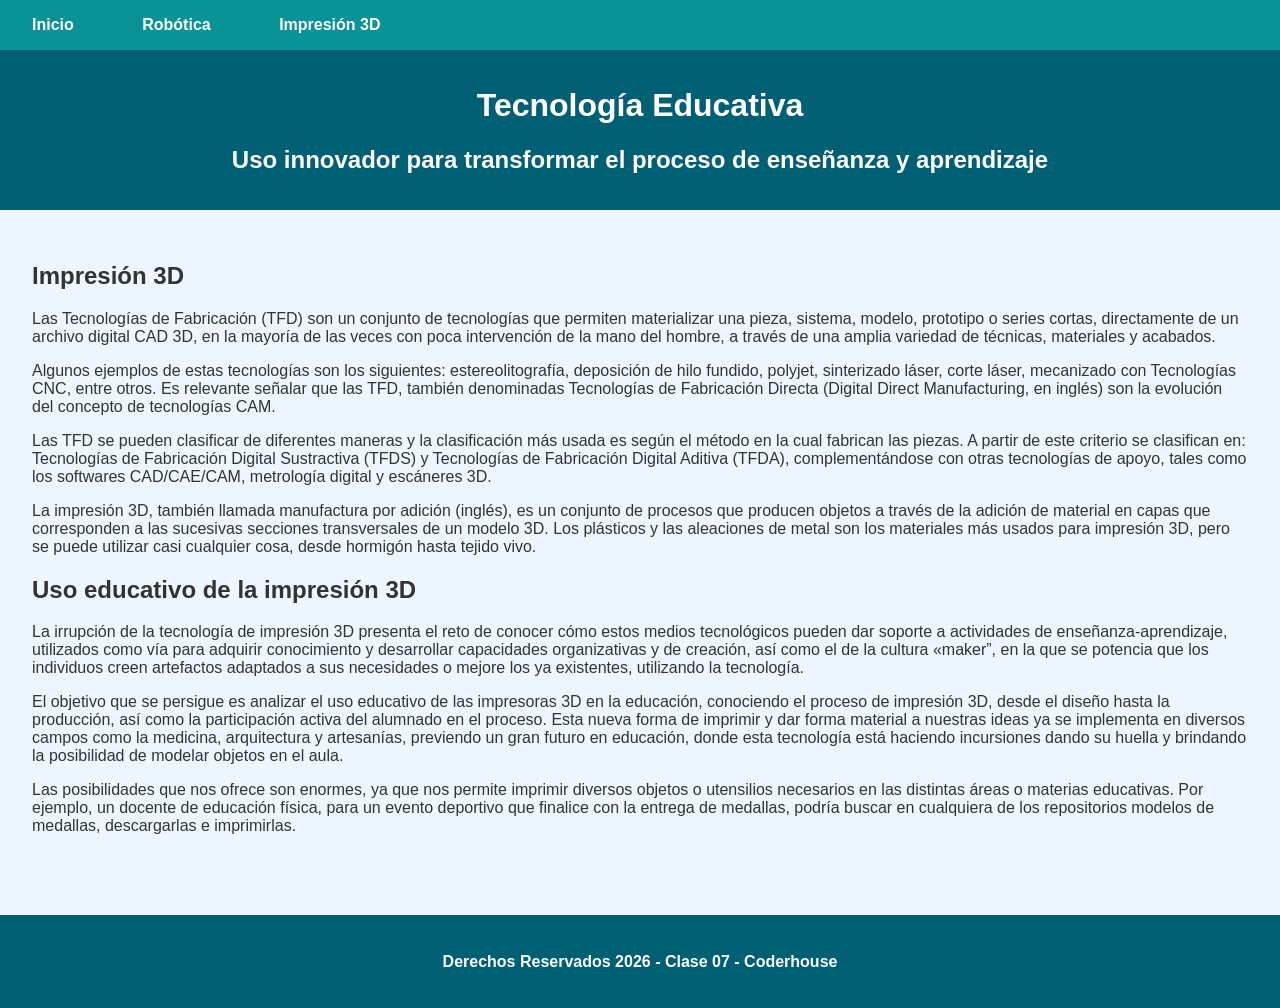
==== partial/impresion.html @ de97738a "footer modificado" ====
<!DOCTYPE html>
<html lang="es">
  <head>
    <meta charset="UTF-8" />
    <meta http-equiv="X-UA-Compatible" content="IE=edge" />

    <meta name="viewport" content="width=device-width, initial-scale=1.0" />


    <title>Página sobre Tecnología Educativa</title>

<link rel="stylesheet" href="../css/style.css">
  
  </head>
  <body>

    <nav>
      <ul>
        <li><a href="../index.html">Inicio</a></li>
        <li><a href="robotica.html">Robótica</a></li>
        <li><a href="#">Impresión 3D</a></li>
      </ul>
    </nav>

       <header>
      <h1>Tecnología Educativa</h1>
      <h2>Uso innovador para transformar el proceso de enseñanza y aprendizaje</h2>
     
    </header>
    <nav>
       
    </nav>

    <main>
      <section>
        <h2>Impresión 3D</h2>
        <p>
          Las Tecnologías de Fabricación (TFD) son un conjunto de tecnologías
          que permiten materializar una pieza, sistema, modelo, prototipo o
          series cortas, directamente de un archivo digital CAD 3D, en la
          mayoría de las veces con poca intervención de la mano del hombre, a
          través de una amplia variedad de técnicas, materiales y acabados.
        </p>
        <p>
          Algunos ejemplos de estas tecnologías son los siguientes:
          estereolitografía, deposición de hilo fundido, polyjet, sinterizado
          láser, corte láser, mecanizado con Tecnologías CNC, entre otros. Es
          relevante señalar que las TFD, también denominadas Tecnologías de
          Fabricación Directa (Digital Direct Manufacturing, en inglés) son la
          evolución del concepto de tecnologías CAM.
        </p>
        <p>
          Las TFD se pueden clasificar de diferentes maneras y la
          clasificación más usada es según el método en la cual fabrican las
          piezas. A partir de este criterio se clasifican en: Tecnologías de
          Fabricación Digital Sustractiva (TFDS) y Tecnologías de Fabricación
          Digital Aditiva (TFDA), complementándose con otras tecnologías de
          apoyo, tales como los softwares CAD/CAE/CAM, metrología digital y
          escáneres 3D.
        </p>
        <p>
          La impresión 3D, también llamada manufactura por adición (inglés),
          es un conjunto de procesos que producen objetos a través de la
          adición de material en capas que corresponden a las sucesivas
          secciones transversales de un modelo 3D. Los plásticos y las
          aleaciones de metal son los materiales más usados para impresión 3D,
          pero se puede utilizar casi cualquier cosa, desde hormigón hasta
          tejido vivo.
        </p>
      </section>

      <section>

        <h2>Uso educativo de la impresión 3D</h2>
        <p>
          La irrupción de la tecnología de impresión 3D presenta el reto de
          conocer cómo estos medios tecnológicos pueden dar soporte a
          actividades de enseñanza-aprendizaje, utilizados como vía para
          adquirir conocimiento y desarrollar capacidades organizativas y de
          creación, así como el de la cultura «maker”, en la que se potencia
          que los individuos creen artefactos adaptados a sus necesidades o
          mejore los ya existentes, utilizando la tecnología.
        </p>
        <p>
          El objetivo que se persigue es analizar el uso educativo de las
          impresoras 3D en la educación, conociendo el proceso de impresión
          3D, desde el diseño hasta la producción, así como la participación
          activa del alumnado en el proceso. Esta nueva forma de imprimir y
          dar forma material a nuestras ideas ya se implementa en diversos
          campos como la medicina, arquitectura y artesanías, previendo un
          gran futuro en educación, donde esta tecnología está haciendo
          incursiones dando su huella y brindando la posibilidad de modelar
          objetos en el aula.
        </p>
        <p>
          Las posibilidades que nos ofrece son enormes, ya que nos permite
          imprimir diversos objetos o utensilios necesarios en las distintas
          áreas o materias educativas. Por ejemplo, un docente de educación
          física, para un evento deportivo que finalice con la entrega de
          medallas, podría buscar en cualquiera de los repositorios modelos de
          medallas, descargarlas e imprimirlas.
        </p>
    
      </section>
    </main>

    <footer>
        <h4>Derechos Reservados 2026 - Clase 07 - Coderhouse</h4>
    </footer>
  </body>
</html>
---- css/style.css ----
/* estilos.css */

body {
  font-family: Arial, sans-serif;
  margin: 0;
  background-color: #EEF7FF;
  color: #333;
}

header {
  background-color: #005f73;  /* azul oscuro */
  color: #fff;
  padding: 1rem;
  text-align: center;
}

nav {
  background-color: #0a9396;  /* turquesa */
}

nav ul {
  list-style: none;
  margin: 0;
  padding: 0;
  /* display: flex;
  justify-content: center; */
}

nav ul li {
  margin: 0 1rem;
    display: inline-block;
}

nav ul li a {
  display: block;
  padding: 1rem;
  text-decoration: none;
  color: #fff;
  font-weight: bold;
}

nav ul li a:hover {
  background-color: #EEF7FF; /* verde claro */
  color: #000;
}

main {
  padding: 2rem;
}

footer {
  background-color: #005f73;
  color: white;
  text-align: center;
  padding: 1rem;
  margin-top: 2rem;
}
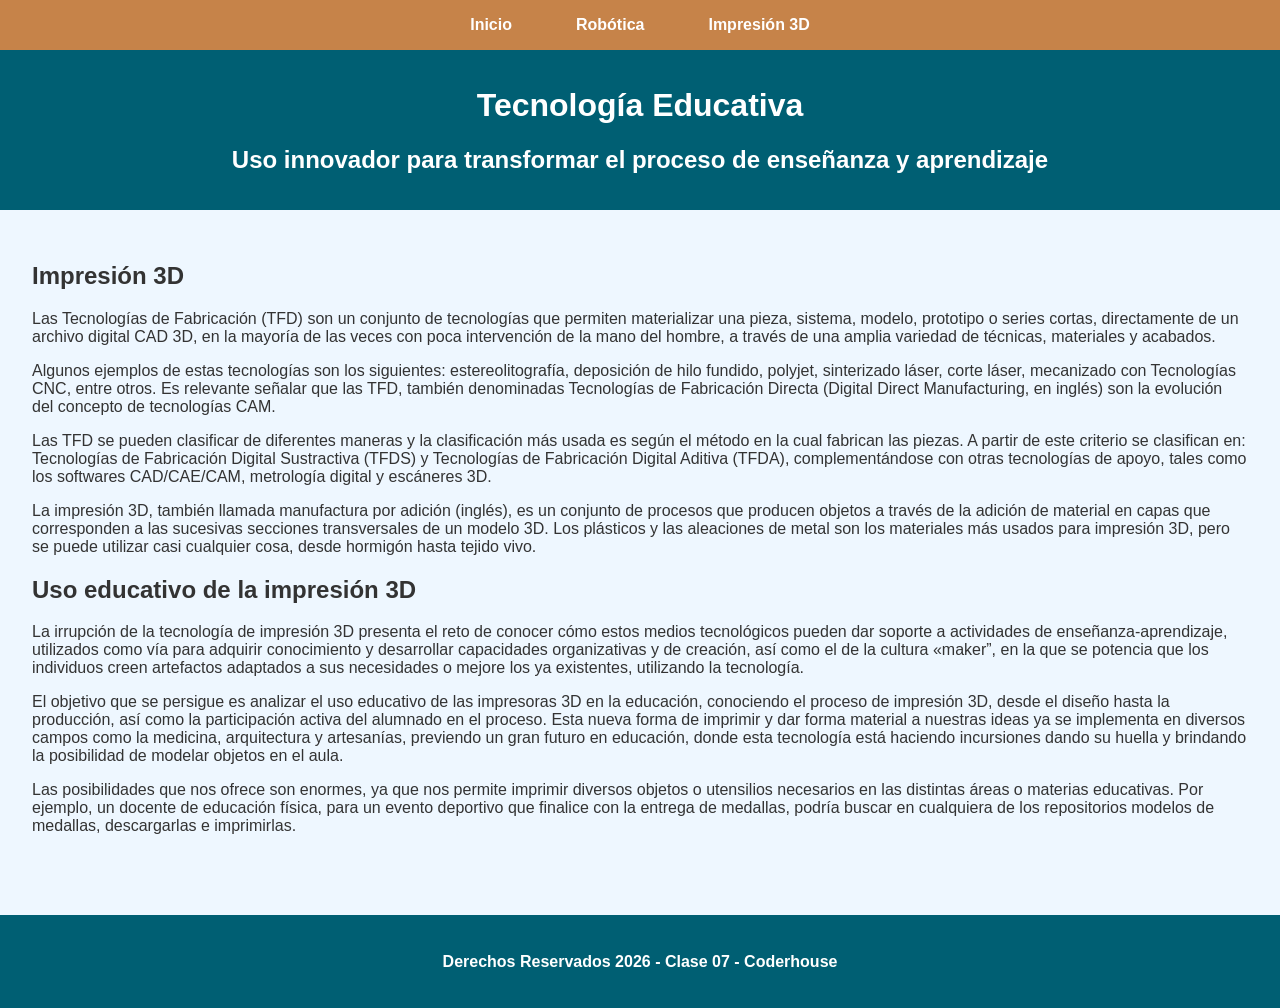
==== commit 26a76017: "arrancamos con sass" ====
--- a/partial/impresion.html
+++ b/partial/impresion.html
@@ -9,7 +9,7 @@
 
     <title>Página sobre Tecnología Educativa</title>
 
-<link rel="stylesheet" href="../css/style.css">
+<link rel="stylesheet" href="../css/estilo.css">
   
   </head>
   <body>
--- a/css/estilo.css
+++ b/css/estilo.css
@@ -0,0 +1,64 @@
+body {
+  font-family: Arial, sans-serif;
+  margin: 0;
+  background-color: #EEF7FF;
+  color: #333;
+}
+body .card-primera {
+  background-color: white;
+  color: red;
+  border-radius: 20px;
+  padding: 15px;
+  margin: 10px;
+  box-shadow: 2px 2px 10px rgba(0, 0, 0, 0.1);
+}
+body .card-segunda {
+  background-color: black;
+  color: green;
+  border-radius: 35px;
+  padding: 15px;
+  margin: 10px;
+  box-shadow: 2px 2px 10px rgba(0, 0, 0, 0.1);
+}
+
+nav {
+  background-color: #c68349;
+}
+nav ul {
+  list-style: none;
+  margin: 0;
+  padding: 0;
+  display: flex;
+  justify-content: center;
+}
+nav ul li {
+  margin: 0 1rem;
+}
+nav ul li a {
+  display: block;
+  padding: 1rem;
+  text-decoration: none;
+  color: #fff;
+  font-weight: bold;
+}
+
+header {
+  background-color: #005f73;
+  color: #fff;
+  padding: 1rem;
+  text-align: center;
+}
+
+main {
+  padding: 2rem;
+}
+
+footer {
+  background-color: #005f73;
+  color: white;
+  text-align: center;
+  padding: 1rem;
+  margin-top: 2rem;
+}
+
+/*# sourceMappingURL=estilo.css.map */
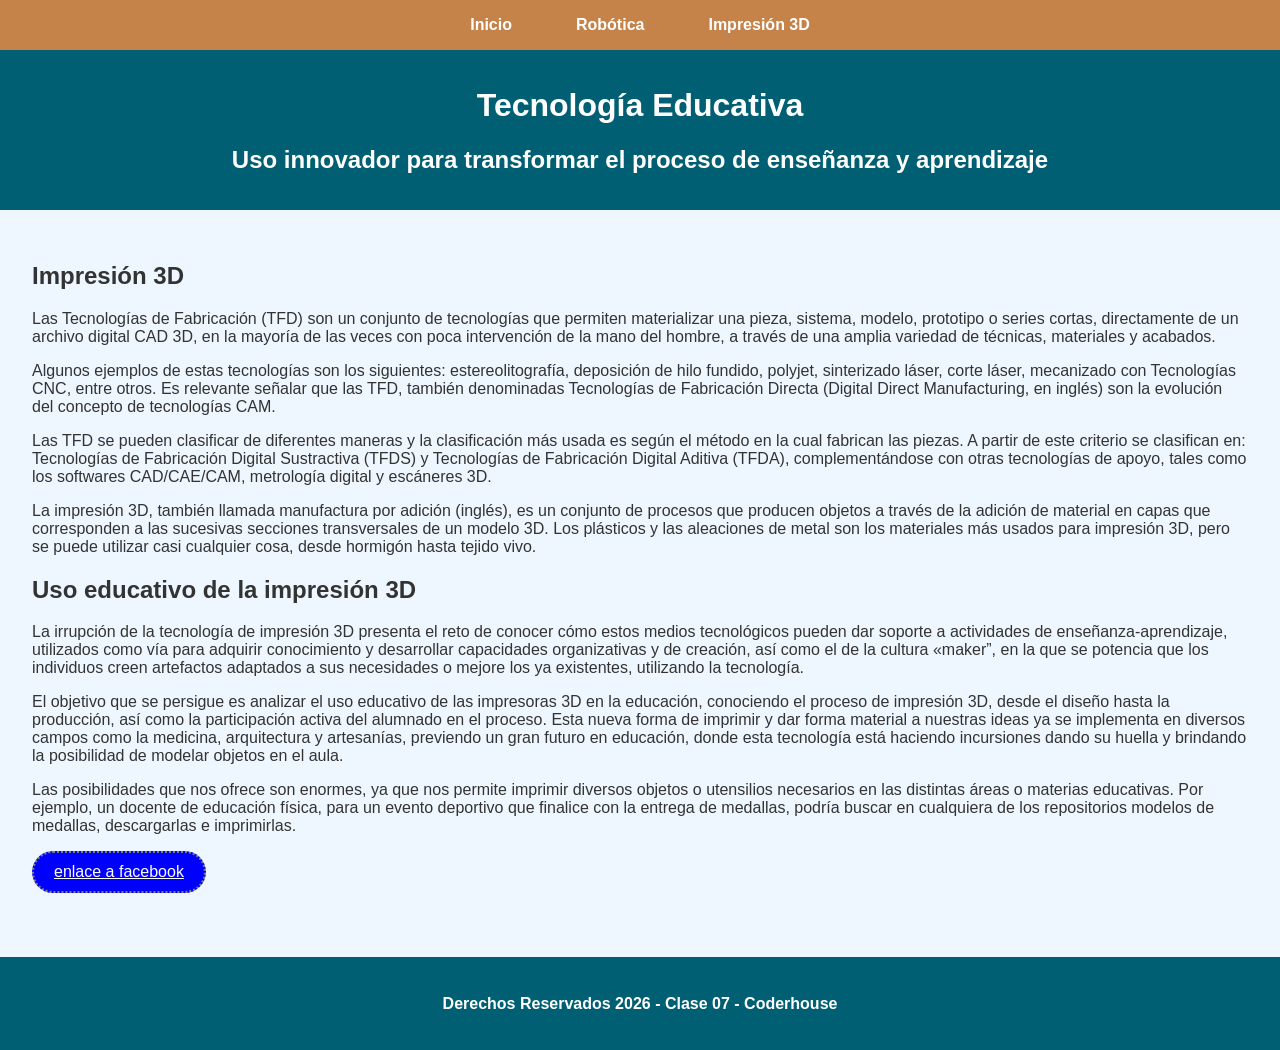
==== commit 36bdb3cb: "agregamos mixin y extend" ====
--- a/partial/impresion.html
+++ b/partial/impresion.html
@@ -102,6 +102,11 @@
         </p>
     
       </section>
+
+        <section>
+        <a href="http://" class="btn-impresion"> enlace a facebook</a>
+      </section>
+    
     </main>
 
     <footer>
--- a/css/estilo.css
+++ b/css/estilo.css
@@ -1,3 +1,11 @@
+.btn-index, .btn-impresion, .btn-robotica {
+  color: #fff;
+  border: 2px dotted gray;
+  border-radius: 25px;
+  padding: 10px 20px;
+  display: inline-block;
+}
+
 body {
   font-family: Arial, sans-serif;
   margin: 0;
@@ -53,6 +61,18 @@
   padding: 2rem;
 }
 
+.btn-index {
+  background-color: red;
+}
+
+.btn-impresion {
+  background-color: blue;
+}
+
+.btn-robotica {
+  background-color: black;
+}
+
 footer {
   background-color: #005f73;
   color: white;
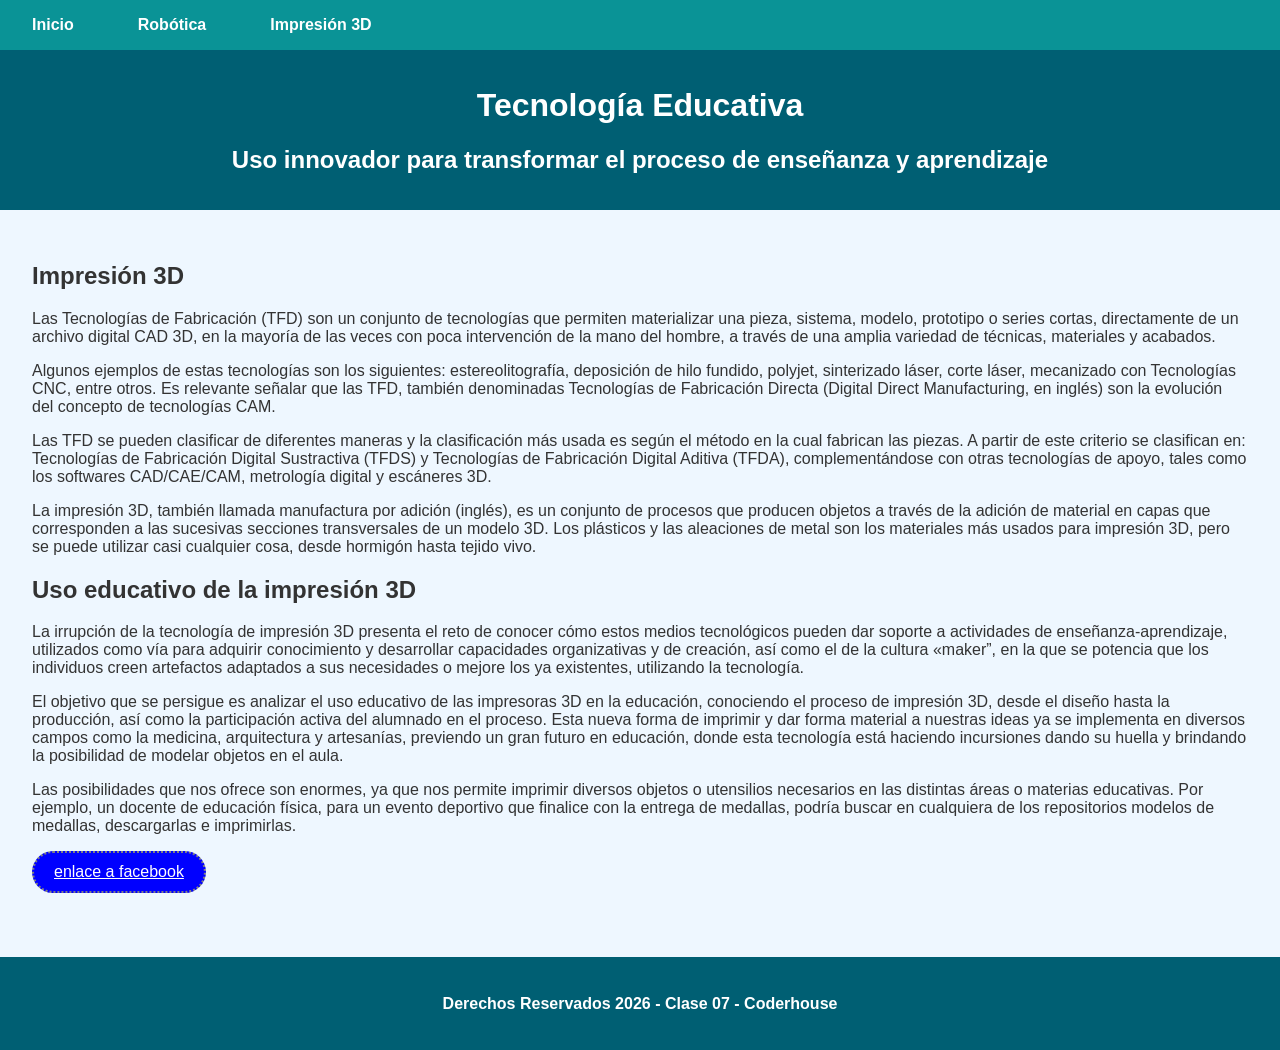
==== commit b9da0953: "actualizacion de botones y navbar" ====
--- a/partial/impresion.html
+++ b/partial/impresion.html
@@ -104,7 +104,7 @@
       </section>
 
         <section>
-        <a href="http://" class="btn-impresion"> enlace a facebook</a>
+        <a href="https://www.facebook.com/?locale=es_LA" class="btn-impresion"> enlace a facebook</a>
       </section>
     
     </main>
--- a/css/estilo.css
+++ b/css/estilo.css
@@ -30,14 +30,14 @@
 }
 
 nav {
-  background-color: #c68349;
+  background-color: #0a9396;
 }
 nav ul {
   list-style: none;
   margin: 0;
   padding: 0;
   display: flex;
-  justify-content: center;
+  justify-content: start;
 }
 nav ul li {
   margin: 0 1rem;
@@ -48,6 +48,10 @@
   text-decoration: none;
   color: #fff;
   font-weight: bold;
+}
+nav ul li a:hover {
+  background-color: #EEF7FF;
+  color: #000;
 }
 
 header {
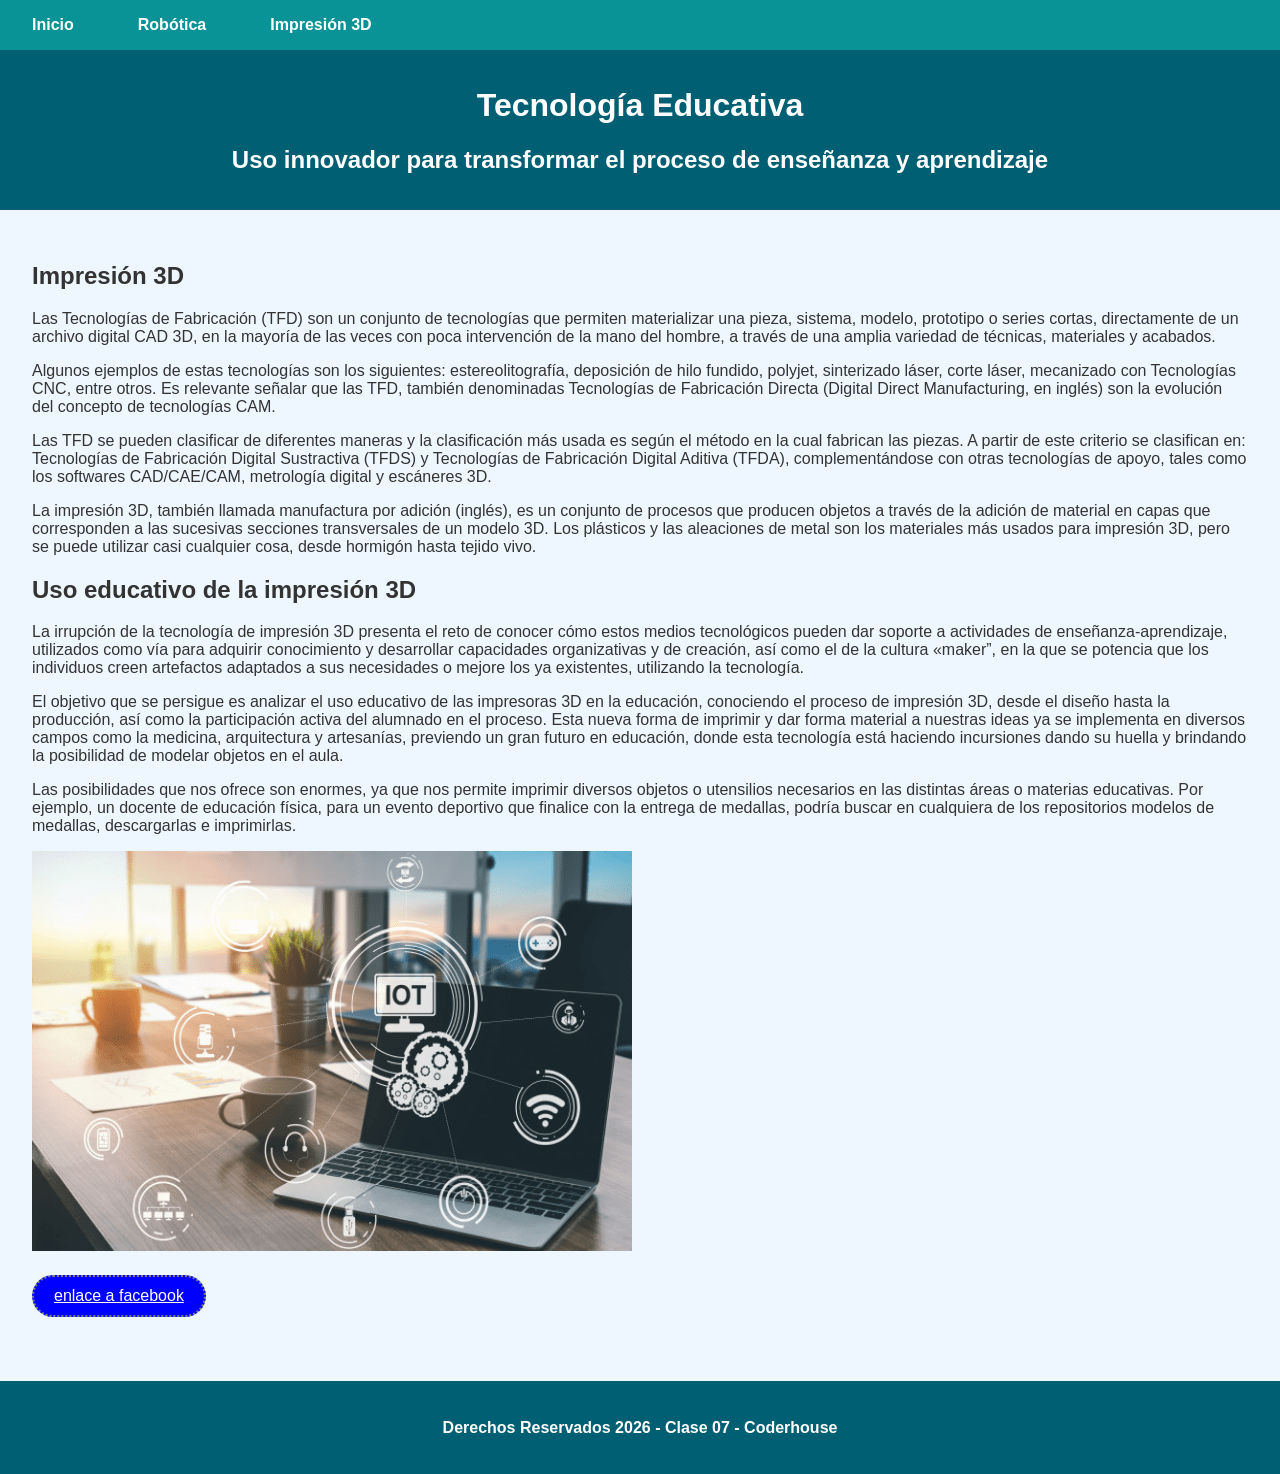
==== commit 3c519316: "agregamos imagen en la pagina de impresion" ====
--- a/partial/impresion.html
+++ b/partial/impresion.html
@@ -100,6 +100,14 @@
           medallas, podría buscar en cualquiera de los repositorios modelos de
           medallas, descargarlas e imprimirlas.
         </p>
+
+        <section>
+
+            <img src="../img/cosas.png" alt="">
+
+        </section>
+
+      
     
       </section>
 
--- a/css/estilo.css
+++ b/css/estilo.css
@@ -71,6 +71,7 @@
 
 .btn-impresion {
   background-color: blue;
+  margin-top: 20px;
 }
 
 .btn-robotica {
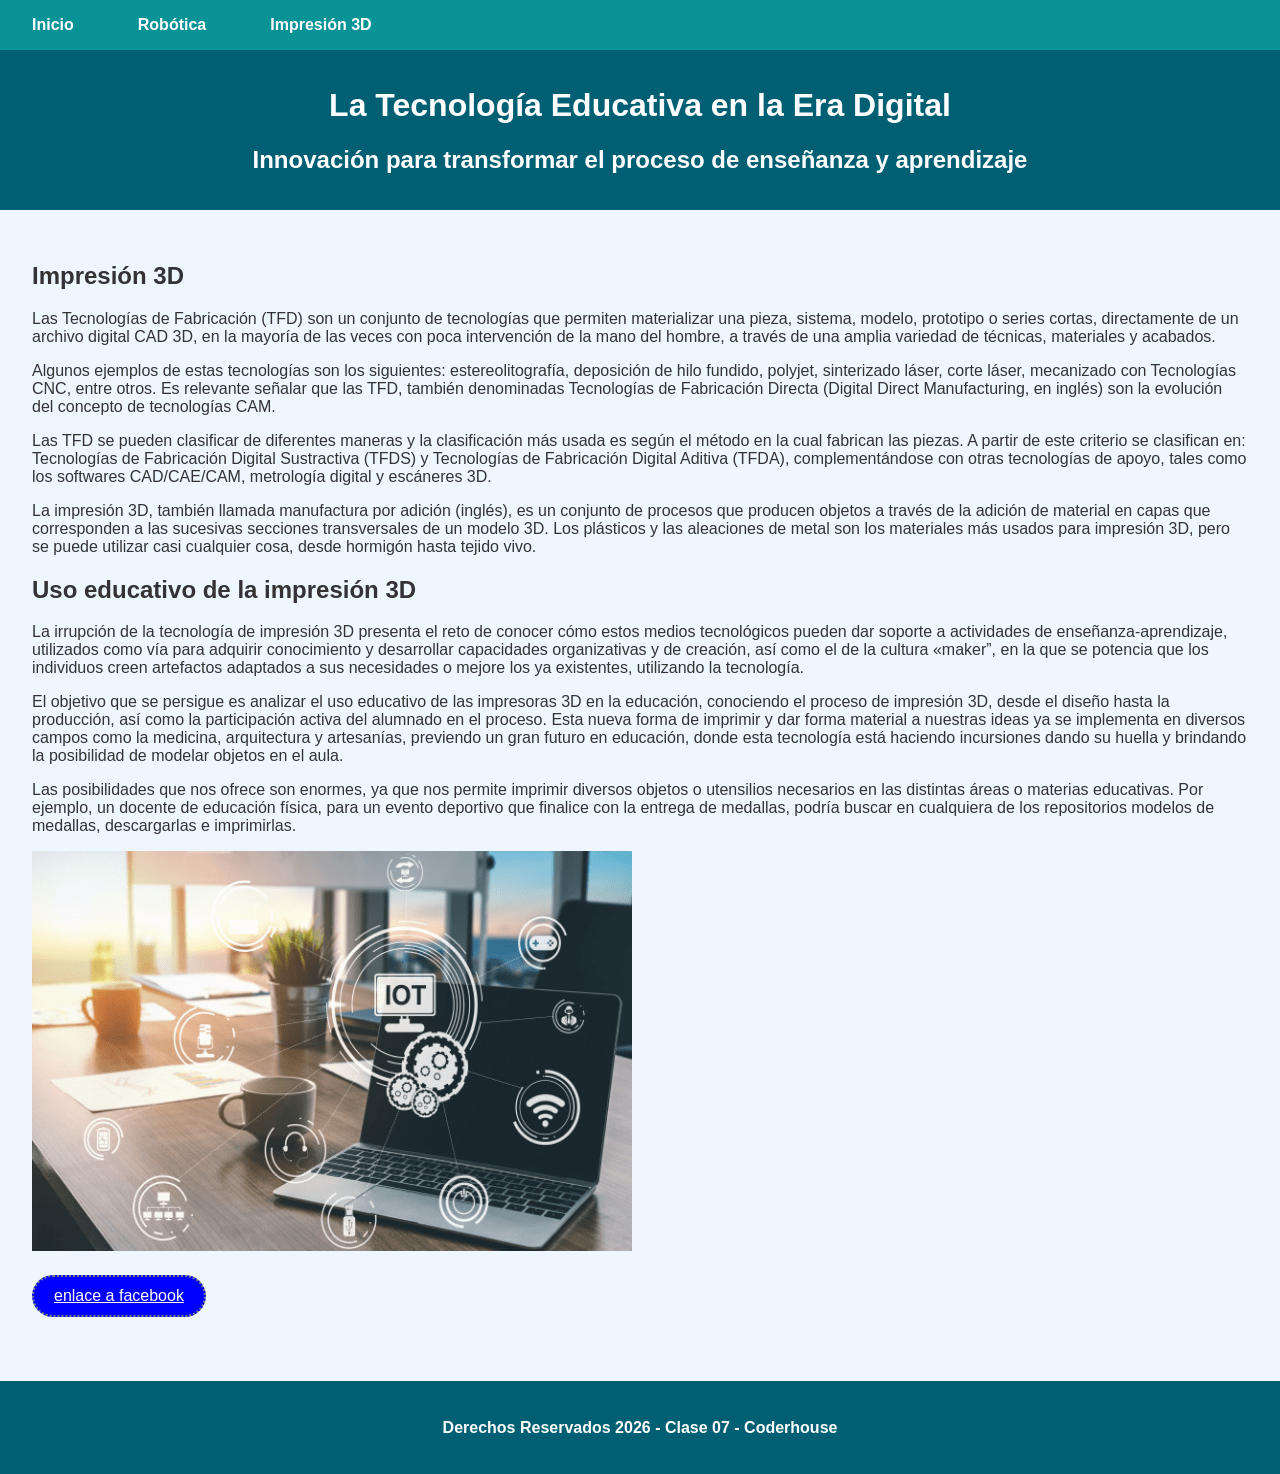
==== commit 3a063a8c: "actualizacion seo" ====
--- a/partial/impresion.html
+++ b/partial/impresion.html
@@ -1,124 +1,138 @@
 <!DOCTYPE html>
 <html lang="es">
-  <head>
-    <meta charset="UTF-8" />
-    <meta http-equiv="X-UA-Compatible" content="IE=edge" />
 
-    <meta name="viewport" content="width=device-width, initial-scale=1.0" />
+<head>
+  <meta charset="UTF-8" />
+  <meta http-equiv="X-UA-Compatible" content="IE=edge" />
+
+  <meta name="viewport" content="width=device-width, initial-scale=1.0" />
+
+  <link rel="shortcut icon" href="./icons/web-development.png" type="image/x-icon">
+
+  <meta name="description"
+    content="Descubre el uso educativo de la impresión 3D y la fabricación digital. Aprende cómo modelar objetos en el aula fomenta la creatividad y la cultura maker.">
 
 
-    <title>Página sobre Tecnología Educativa</title>
+  <meta name="keywords"
+    content="Tecnología, Tecnología Educatica, Robotica, Impresión 3D, programacion, programacion educativa TIC">
 
-<link rel="stylesheet" href="../css/estilo.css">
-  
-  </head>
-  <body>
+  <meta name="author" content="Neldo Croissant">
 
-    <nav>
-      <ul>
-        <li><a href="../index.html">Inicio</a></li>
-        <li><a href="robotica.html">Robótica</a></li>
-        <li><a href="#">Impresión 3D</a></li>
-      </ul>
-    </nav>
+  <title>Impresión 3D en Educación | Cultura Maker y Diseño CAD</title>
 
-       <header>
-      <h1>Tecnología Educativa</h1>
-      <h2>Uso innovador para transformar el proceso de enseñanza y aprendizaje</h2>
-     
-    </header>
-    <nav>
-       
-    </nav>
 
-    <main>
-      <section>
-        <h2>Impresión 3D</h2>
-        <p>
-          Las Tecnologías de Fabricación (TFD) son un conjunto de tecnologías
-          que permiten materializar una pieza, sistema, modelo, prototipo o
-          series cortas, directamente de un archivo digital CAD 3D, en la
-          mayoría de las veces con poca intervención de la mano del hombre, a
-          través de una amplia variedad de técnicas, materiales y acabados.
-        </p>
-        <p>
-          Algunos ejemplos de estas tecnologías son los siguientes:
-          estereolitografía, deposición de hilo fundido, polyjet, sinterizado
-          láser, corte láser, mecanizado con Tecnologías CNC, entre otros. Es
-          relevante señalar que las TFD, también denominadas Tecnologías de
-          Fabricación Directa (Digital Direct Manufacturing, en inglés) son la
-          evolución del concepto de tecnologías CAM.
-        </p>
-        <p>
-          Las TFD se pueden clasificar de diferentes maneras y la
-          clasificación más usada es según el método en la cual fabrican las
-          piezas. A partir de este criterio se clasifican en: Tecnologías de
-          Fabricación Digital Sustractiva (TFDS) y Tecnologías de Fabricación
-          Digital Aditiva (TFDA), complementándose con otras tecnologías de
-          apoyo, tales como los softwares CAD/CAE/CAM, metrología digital y
-          escáneres 3D.
-        </p>
-        <p>
-          La impresión 3D, también llamada manufactura por adición (inglés),
-          es un conjunto de procesos que producen objetos a través de la
-          adición de material en capas que corresponden a las sucesivas
-          secciones transversales de un modelo 3D. Los plásticos y las
-          aleaciones de metal son los materiales más usados para impresión 3D,
-          pero se puede utilizar casi cualquier cosa, desde hormigón hasta
-          tejido vivo.
-        </p>
-      </section>
+  <link rel="stylesheet" href="../css/estilo.css">
+
+</head>
+
+<body>
+
+  <nav>
+    <ul>
+      <li><a href="../index.html">Inicio</a></li>
+      <li><a href="robotica.html">Robótica</a></li>
+      <li><a href="#">Impresión 3D</a></li>
+    </ul>
+  </nav>
+
+  <header>
+    <h1>La Tecnología Educativa en la Era Digital</h1>
+    <h2>Innovación para transformar el proceso de enseñanza y aprendizaje</h2>
+
+  </header>
+  <nav>
+
+  </nav>
+
+  <main>
+    <section>
+      <h2>Impresión 3D</h2>
+      <p>
+        Las Tecnologías de Fabricación (TFD) son un conjunto de tecnologías
+        que permiten materializar una pieza, sistema, modelo, prototipo o
+        series cortas, directamente de un archivo digital CAD 3D, en la
+        mayoría de las veces con poca intervención de la mano del hombre, a
+        través de una amplia variedad de técnicas, materiales y acabados.
+      </p>
+      <p>
+        Algunos ejemplos de estas tecnologías son los siguientes:
+        estereolitografía, deposición de hilo fundido, polyjet, sinterizado
+        láser, corte láser, mecanizado con Tecnologías CNC, entre otros. Es
+        relevante señalar que las TFD, también denominadas Tecnologías de
+        Fabricación Directa (Digital Direct Manufacturing, en inglés) son la
+        evolución del concepto de tecnologías CAM.
+      </p>
+      <p>
+        Las TFD se pueden clasificar de diferentes maneras y la
+        clasificación más usada es según el método en la cual fabrican las
+        piezas. A partir de este criterio se clasifican en: Tecnologías de
+        Fabricación Digital Sustractiva (TFDS) y Tecnologías de Fabricación
+        Digital Aditiva (TFDA), complementándose con otras tecnologías de
+        apoyo, tales como los softwares CAD/CAE/CAM, metrología digital y
+        escáneres 3D.
+      </p>
+      <p>
+        La impresión 3D, también llamada manufactura por adición (inglés),
+        es un conjunto de procesos que producen objetos a través de la
+        adición de material en capas que corresponden a las sucesivas
+        secciones transversales de un modelo 3D. Los plásticos y las
+        aleaciones de metal son los materiales más usados para impresión 3D,
+        pero se puede utilizar casi cualquier cosa, desde hormigón hasta
+        tejido vivo.
+      </p>
+    </section>
+
+    <section>
+
+      <h2>Uso educativo de la impresión 3D</h2>
+      <p>
+        La irrupción de la tecnología de impresión 3D presenta el reto de
+        conocer cómo estos medios tecnológicos pueden dar soporte a
+        actividades de enseñanza-aprendizaje, utilizados como vía para
+        adquirir conocimiento y desarrollar capacidades organizativas y de
+        creación, así como el de la cultura «maker”, en la que se potencia
+        que los individuos creen artefactos adaptados a sus necesidades o
+        mejore los ya existentes, utilizando la tecnología.
+      </p>
+      <p>
+        El objetivo que se persigue es analizar el uso educativo de las
+        impresoras 3D en la educación, conociendo el proceso de impresión
+        3D, desde el diseño hasta la producción, así como la participación
+        activa del alumnado en el proceso. Esta nueva forma de imprimir y
+        dar forma material a nuestras ideas ya se implementa en diversos
+        campos como la medicina, arquitectura y artesanías, previendo un
+        gran futuro en educación, donde esta tecnología está haciendo
+        incursiones dando su huella y brindando la posibilidad de modelar
+        objetos en el aula.
+      </p>
+      <p>
+        Las posibilidades que nos ofrece son enormes, ya que nos permite
+        imprimir diversos objetos o utensilios necesarios en las distintas
+        áreas o materias educativas. Por ejemplo, un docente de educación
+        física, para un evento deportivo que finalice con la entrega de
+        medallas, podría buscar en cualquiera de los repositorios modelos de
+        medallas, descargarlas e imprimirlas.
+      </p>
 
       <section>
 
-        <h2>Uso educativo de la impresión 3D</h2>
-        <p>
-          La irrupción de la tecnología de impresión 3D presenta el reto de
-          conocer cómo estos medios tecnológicos pueden dar soporte a
-          actividades de enseñanza-aprendizaje, utilizados como vía para
-          adquirir conocimiento y desarrollar capacidades organizativas y de
-          creación, así como el de la cultura «maker”, en la que se potencia
-          que los individuos creen artefactos adaptados a sus necesidades o
-          mejore los ya existentes, utilizando la tecnología.
-        </p>
-        <p>
-          El objetivo que se persigue es analizar el uso educativo de las
-          impresoras 3D en la educación, conociendo el proceso de impresión
-          3D, desde el diseño hasta la producción, así como la participación
-          activa del alumnado en el proceso. Esta nueva forma de imprimir y
-          dar forma material a nuestras ideas ya se implementa en diversos
-          campos como la medicina, arquitectura y artesanías, previendo un
-          gran futuro en educación, donde esta tecnología está haciendo
-          incursiones dando su huella y brindando la posibilidad de modelar
-          objetos en el aula.
-        </p>
-        <p>
-          Las posibilidades que nos ofrece son enormes, ya que nos permite
-          imprimir diversos objetos o utensilios necesarios en las distintas
-          áreas o materias educativas. Por ejemplo, un docente de educación
-          física, para un evento deportivo que finalice con la entrega de
-          medallas, podría buscar en cualquiera de los repositorios modelos de
-          medallas, descargarlas e imprimirlas.
-        </p>
+        <img src="../img/cosas.png" alt="">
 
-        <section>
-
-            <img src="../img/cosas.png" alt="">
-
-        </section>
-
-      
-    
       </section>
 
-        <section>
-        <a href="https://www.facebook.com/?locale=es_LA" class="btn-impresion"> enlace a facebook</a>
-      </section>
-    
-    </main>
 
-    <footer>
-        <h4>Derechos Reservados 2026 - Clase 07 - Coderhouse</h4>
-    </footer>
-  </body>
-</html>
+
+    </section>
+
+    <section>
+      <a href="https://www.facebook.com/?locale=es_LA" class="btn-impresion"> enlace a facebook</a>
+    </section>
+
+  </main>
+
+  <footer>
+    <h4>Derechos Reservados 2026 - Clase 07 - Coderhouse</h4>
+  </footer>
+</body>
+
+</html>
